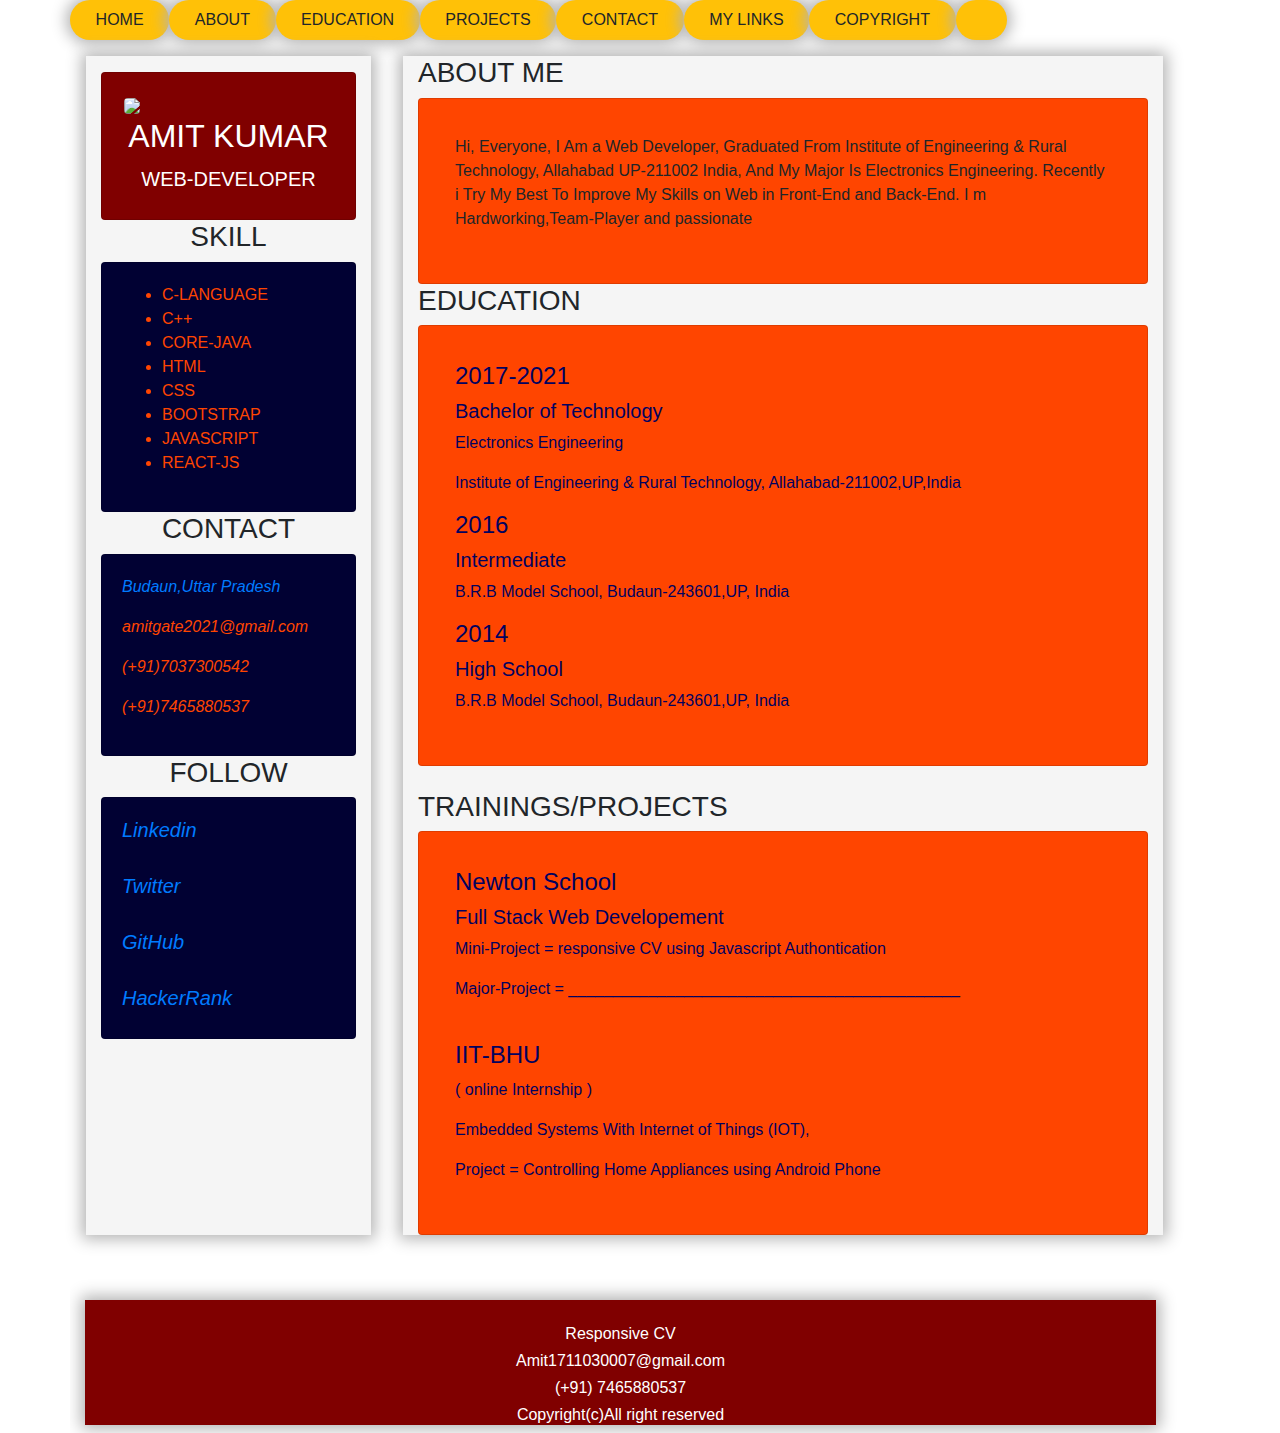
==== index.html @ 415e381d "Add files via upload" ====
<!DOCTYPE html>
<html lang="en">
<head>
  <title>MY RESPONSIVE RESUME</title>
  <meta charset="utf-8">
  <meta name="viewport" content="width=device-width, initial-scale=1">
  <link rel="stylesheet" href="style.css">
  <script type="text/javascript" src="script.js"></script>

  <link rel="stylesheet" href="https://maxcdn.bootstrapcdn.com/bootstrap/4.5.2/css/bootstrap.min.css">
  <link rel="stylesheet" href="https://use.fontawesome.com/releases/v5.6.3/css/all.css" integrity="sha384-UHRtZLI+pbxtHCWp1t77Bi1L4ZtiqrqD80Kn4Z8NTSRyMA2Fd33n5dQ8lWUE00s/" crossorigin="anonymous">
  
</head>


<body>

<div class="container">
     
     <div class="row">
         <span class="col-sm-auto sdw badge-pill bg-warning zoom">
            <nav class="navbar" id="top">
                <a href="#home">
                    <h4> <i class="fas fa-home fa-lg zoom"></i> </h4>
                </a> <div onclick="msg()">HOME</div>
            </nav>
        </span>
        <span class="col-sm-auto zoom sdw badge-pill bg-warning">
            <nav class="navbar"><a href="#about">
                <h4> <i class="far fa-address-card zoom"> </i></h4>
            </a>
            <div onclick="msg()">ABOUT</div>
        </nav>
        </span>
        <span class="col-sm-auto zoom sdw badge-pill bg-warning">
            <nav class="navbar"><a href="#edu">
                <h4><i class="fas fa-graduation-cap zoom"></i></h4>
            </a>
            <div onclick="msg()">EDUCATION</div>
        </nav>
        </span>
        <span class="col-sm-auto zoom sdw badge-pill bg-warning">
            <nav class="navbar"><a href="#pro">
                <h4><i class="fas fa-project-diagram zoom"> </i></h4>
            </a>
            <div onclick="msg()">PROJECTS</div>
        </nav>
        </span>

        <span class="col-sm-auto sdw badge-pill bg-warning zoom">
            <nav class="navbar"><a href="#cont">
                <h4><i class="fas fa-id-badge zoom"> </i></h4>
            </a>
            <div onclick="msg()">CONTACT</div>
        </nav>
        </span>
        <span class="col-sm-auto zoom sdw badge-pill bg-warning">
            <nav class="navbar"><a href="#link">
                <h4><i class="fas fa-link zoom"> </i></h4>
            </a>
            <div onclick="msg()">MY LINKS</div>
        </nav>
        </span>

        <span class="col-sm-auto zoom sdw badge-pill bg-warning">
            <nav class="navbar"><a href="#footer">
                <h4><i class="far fa-copyright zoom"> </i></h4>
            </a><div onclick="msg()">COPYRIGHT</div>
        </nav>
        </span>
        <span class="col-sm-auto zoom sdw badge-pill bg-warning">
            <nav class="navbar"><a href="https://www.google.co.in/" target="blank">
                <h4><i class="fas fa-search zoom"></i></h4></a>
                <div onclick="msg()"></div>
            </nav>
        </span>
         
    </div>
        <div class="row" id="home">
             

                <div class="col-sm-3 left m-3 overflow-auto" id="color-blk-1">

                    <div class="card text-white mt-3 zoom" id="colr-org-0">
                        <div class="card-body">
                            <img class="card-img-top rounded" src="https://media-exp1.licdn.com/dms/image/C5603AQGYfsj_A0DPMA/profile-displayphoto-shrink_800_800/0/1605767181591?e=1632960000&v=beta&t=lWkLktTsrTys7vDMz1D2FiW18RXdPLab3VJ6LY9Crco">
                            <h2 class="card-title cent">AMIT KUMAR</h2>
                            <h5 class="cent">WEB-DEVELOPER</h5>
                        </div>
                    </div>

                    <h3 class="cent">SKILL</h3>
                            <div class="card zoom txt-orng" id="colr-org-1">
                                <div class="card-body">
                                    <ul >
                                    <li>C-LANGUAGE</li>
                                    <li>C++</li>
                                    <li>CORE-JAVA</li>
                                    <li>HTML</li>
                                    <li>CSS</li>
                                    <li>BOOTSTRAP</li>
                                    <li>JAVASCRIPT</li>
                                    <li>REACT-JS</li>
                                    </ul>           
                                </div>
                            </div>

                    <h3 class="cent" id="cont">CONTACT</h3>
                            <div class="card zoom txt-orng" id="colr-org-2">  
                                <div class="card-body">
                    
                                   <a href="https://www.google.com/maps/place/Nekpur,+Uttar+Pradesh+243601/@28.0225381,79.1236526,18.62z/data=!4m5!3m4!1s0x397545cff7519717:0x51124837edffe8a1!8m2!3d28.0196081!4d79.1195714" target="blank"><p class="gold"><i class="fas fa-home zoom"> Budaun,Uttar Pradesh</i></p></a>
                                   <p class="gold"><i class="fas fa-envelope zoom"> amitgate2021@gmail.com</i></p>
                                   <p class="gold"><i class="fas fa-mobile-alt zoom"> (+91)7037300542</i></p>
                                  <p class="gold"><i class="fab fa-whatsapp zoom"> (+91)7465880537</i></p>
                                </div>
                            </div>

                    <h3 class="cent" id="link">FOLLOW</h3>
                            <div class="card zoom txt-orng mb-3" id="colr-org-3">  
                                <div class="card-body">


                                    <a href="https://www.linkedin.com/in/amit-kumar-4a356a192/" target="blank">
                                        <h5><i class="fab fa-linkedin">    Linkedin</i>
                                        </h5>
                                    </a>
                                    <br>
                                    <a href="https://twitter.com/AmitKum74552653" target="blank">
                                        <h5><i class="fab fa-twitter">  Twitter</i>
                                        </h5>
                                    </a>
                                    <br>
                                    <a href="https://github.com/settings/profile" target="blank">
                                        <h5>
                                            <i class="fab fa-github-square">  GitHub</i>
                                        </h5>
                                    </a>
                                    <br>
                                    <a href="#" target="blank">
                                        <h5>
                                            <i class="fab fa-hackerrank">  HackerRank</i>
                                        </h5>
                                    </a>

                                    
                                    
                                     
                                </div>
                            </div>
                </div>
           
                <div class="col-md-8 right m-3 overflow-auto" id="color-blk-2" >
                    <h3 id="about ">ABOUT ME</h3>
                            <div class="card p-3 zoom" id="colr-brwn-1">
                                <div class="card-body">
                                <p>Hi, Everyone, I Am a Web Developer, Graduated
                                    From Institute of Engineering & Rural Technology, Allahabad UP-211002 India,
                                    And My Major Is Electronics Engineering. Recently i Try My
                                    Best To Improve My Skills on Web in Front-End and Back-End.
                                    I m Hardworking,Team-Player and passionate </p>
                                </div>
                            </div>

                    <h3 id="edu">EDUCATION</h3>
                            <div class="card txt-blue p-3 zoom" id="colr-brwn-2">
                                <div class="card-body">
                                <h4>2017-2021</h4>
                                <h5>Bachelor of Technology</h5>
                                <p>Electronics Engineering</p>
                                <p>Institute of Engineering & Rural Technology, Allahabad-211002,UP,India</p>
                    

                                <h4>2016</h4>
                                <h5>Intermediate</h5>
                                <p>B.R.B Model School, Budaun-243601,UP, India</p>

                                <h4>2014</h4>
                                <h5>High School</h5>
                                <p>B.R.B Model School, Budaun-243601,UP, India</p>
                                </div>                  
                            </div> 
                            <br>

                    <h3 id="pro">TRAININGS/PROJECTS</h3>
                            <div class="card txt-blue p-3 zoom" id="colr-brwn-3">
                                <div class="card-body">
                                <h4>Newton School</h4>
                                <h5>Full Stack Web Developement</h5>
                                <p>Mini-Project = responsive CV using Javascript Authontication</p>
                                <p>Major-Project = ____________________________________________</p>

                                <br><h4>IIT-BHU</h4>
                                <p>( online Internship ) </p>
                                <p>Embedded Systems With Internet of Things (IOT),</p>  
                                <p>Project = Controlling Home Appliances using Android Phone</p>
                                </div>
                            </div> 
                   
        </div>
        </div>
        <div class="row mt-4">
            <div class="col-md mr-4 overflow-hidden " id="footer">

                <div class="copyright sdw">
                    <nav class="navbar" >
                        <a href="#top"><h4><i class="far fa-arrow-alt-circle-up"></i></h4></a>
                    </nav>
                    <h6>Responsive CV</h6>
                    <h6>Amit1711030007@gmail.com</h6>
                    <h6>(+91) 7465880537</h6>
                    <h6>Copyright(c)All right reserved</h6>
                </div>
               
            </div>
        </div>

    </div>

    <script src="https://ajax.googleapis.com/ajax/libs/jquery/3.5.1/jquery.min.js"></script>
    <script src="https://cdnjs.cloudflare.com/ajax/libs/popper.js/1.16.0/umd/popper.min.js"></script>
    <script src="https://maxcdn.bootstrapcdn.com/bootstrap/4.5.2/js/bootstrap.min.js"></script>
</body>
</html>
---- style.css ----
html{
    font-family: 'Times New Roman', Times, serif;
}
.left {

    box-shadow: 0px 0px 15px 4px #b3b3b3;

}
.right{
    box-shadow: 0px 0px 15px 4px #b3b3b3;
    

}
.sdw{
    box-shadow:0px 0px 15px 4px #b3b3b3; ;
}
.cent{
    text-align: center;
    }
img{
    margin: 2px;
}



.copyright{
    text-align:center;
    margin:25px 15px 5px 0px;
    color:white;
    background-color: maroon;
}

.zoom:hover{
    transform: scale(1.05);
  }
li:hover{
    transform: scale(0.9);
    font-weight: bold;
    color:gold;
}
p:hover{
    transform: scale(1.05);
    font-weight: bold;
    color: black;
}

h5:hover{

    transform: scale(1.05);
    font-weight: bold;
    color:white;

}
h4:hover{

    transform: scale(1.05);
    font-weight: bold;
    color:black;

}
h3:hover{

    transform: scale(1.05);
    font-weight: bold;
    color:red;

}
h2:hover{

    transform: scale(1.05);
    font-weight: bold;
    color: orangered;

}

.gold:hover{
    color: gold;
    font-weight: bold;

}


#color-blk-1{
    background-color:whitesmoke;
}
#colr-org-0{
    background-color:maroon;
}
#colr-org-1{
    background-color:rgb(1, 1, 51);
}
#colr-org-2{
    background-color: rgb(1, 1, 51);
}
#colr-org-3{
    background-color: rgb(1, 1, 51);
}

#color-blk-2{
    background-color:whitesmoke;
}
#colr-brwn-1{
    background-color:orangered;
}
#colr-brwn-2{
    background-color:orangered;
}
#colr-brwn-3{
    background-color: orangered;
}

.txt-orng{
    color:orangered ;
}
.txt-blue{
    color:rgb(2, 2, 95);
}
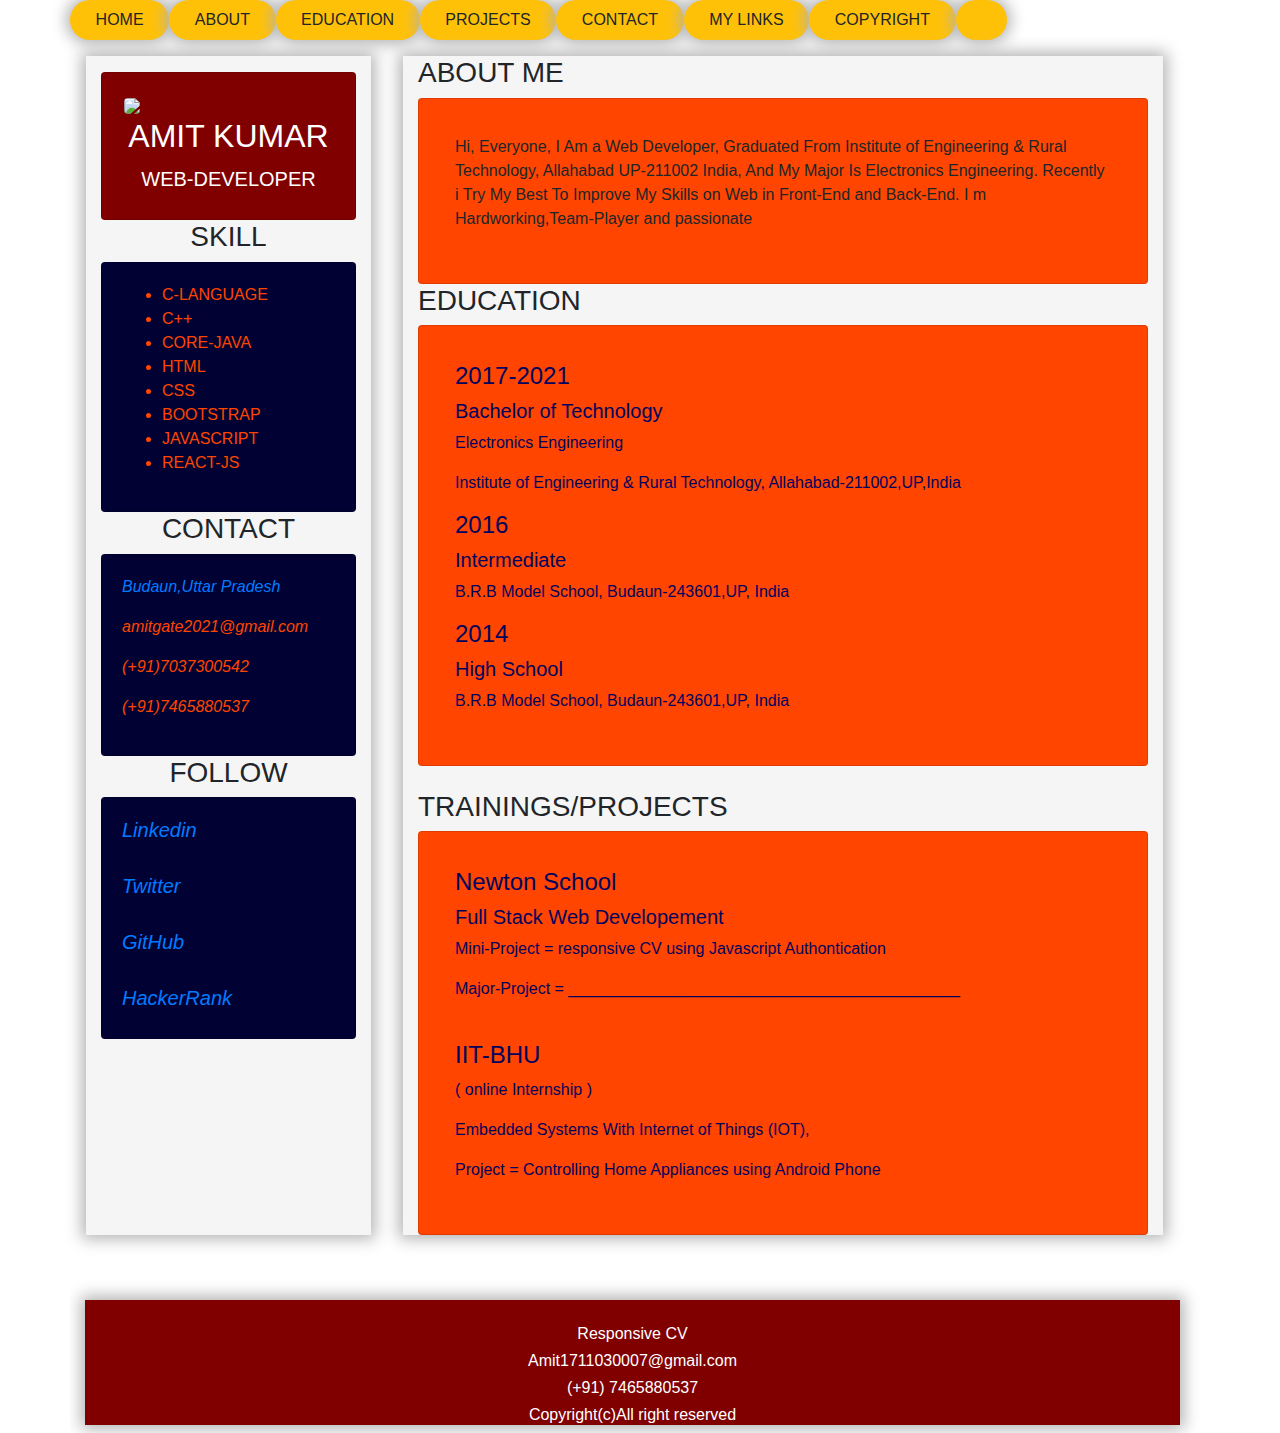
==== commit 18ebfaf7: "Add files via upload" ====
--- a/index.html
+++ b/index.html
@@ -18,28 +18,28 @@
 <div class="container">
      
      <div class="row">
-         <span class="col-sm-auto sdw badge-pill bg-warning zoom">
+         <span class="col-md-auto sdw badge-pill bg-warning zoom overflow-hidden">
             <nav class="navbar" id="top">
                 <a href="#home">
                     <h4> <i class="fas fa-home fa-lg zoom"></i> </h4>
                 </a> <div onclick="msg()">HOME</div>
             </nav>
         </span>
-        <span class="col-sm-auto zoom sdw badge-pill bg-warning">
+        <span class="col-md-auto zoom sdw badge-pill bg-warning">
             <nav class="navbar"><a href="#about">
                 <h4> <i class="far fa-address-card zoom"> </i></h4>
             </a>
             <div onclick="msg()">ABOUT</div>
         </nav>
         </span>
-        <span class="col-sm-auto zoom sdw badge-pill bg-warning">
+        <span class="col-md-auto zoom sdw badge-pill bg-warning">
             <nav class="navbar"><a href="#edu">
                 <h4><i class="fas fa-graduation-cap zoom"></i></h4>
             </a>
             <div onclick="msg()">EDUCATION</div>
         </nav>
         </span>
-        <span class="col-sm-auto zoom sdw badge-pill bg-warning">
+        <span class="col-md-auto zoom sdw badge-pill bg-warning">
             <nav class="navbar"><a href="#pro">
                 <h4><i class="fas fa-project-diagram zoom"> </i></h4>
             </a>
@@ -47,14 +47,14 @@
         </nav>
         </span>
 
-        <span class="col-sm-auto sdw badge-pill bg-warning zoom">
+        <span class="col-md-auto sdw badge-pill bg-warning zoom">
             <nav class="navbar"><a href="#cont">
                 <h4><i class="fas fa-id-badge zoom"> </i></h4>
             </a>
             <div onclick="msg()">CONTACT</div>
         </nav>
         </span>
-        <span class="col-sm-auto zoom sdw badge-pill bg-warning">
+        <span class="col-md-auto zoom sdw badge-pill bg-warning">
             <nav class="navbar"><a href="#link">
                 <h4><i class="fas fa-link zoom"> </i></h4>
             </a>
@@ -62,13 +62,13 @@
         </nav>
         </span>
 
-        <span class="col-sm-auto zoom sdw badge-pill bg-warning">
+        <span class="col-md-auto zoom sdw badge-pill bg-warning">
             <nav class="navbar"><a href="#footer">
                 <h4><i class="far fa-copyright zoom"> </i></h4>
             </a><div onclick="msg()">COPYRIGHT</div>
         </nav>
         </span>
-        <span class="col-sm-auto zoom sdw badge-pill bg-warning">
+        <span class="col-md-auto zoom sdw badge-pill bg-warning">
             <nav class="navbar"><a href="https://www.google.co.in/" target="blank">
                 <h4><i class="fas fa-search zoom"></i></h4></a>
                 <div onclick="msg()"></div>
@@ -79,7 +79,7 @@
         <div class="row" id="home">
              
 
-                <div class="col-sm-3 left m-3 overflow-auto" id="color-blk-1">
+                <div class="col-lg-3 left m-3 overflow-auto overflow-auto" id="color-blk-1">
 
                     <div class="card text-white mt-3 zoom" id="colr-org-0">
                         <div class="card-body">
@@ -150,7 +150,7 @@
                             </div>
                 </div>
            
-                <div class="col-md-8 right m-3 overflow-auto" id="color-blk-2" >
+                <div class="col-lg-8 right m-3 overflow-auto" id="color-blk-2" >
                     <h3 id="about ">ABOUT ME</h3>
                             <div class="card p-3 zoom" id="colr-brwn-1">
                                 <div class="card-body">
@@ -200,7 +200,7 @@
         </div>
         </div>
         <div class="row mt-4">
-            <div class="col-md mr-4 overflow-hidden " id="footer">
+            <div class="col-lg overflow-hidden " id="footer">
 
                 <div class="copyright sdw">
                     <nav class="navbar" >
